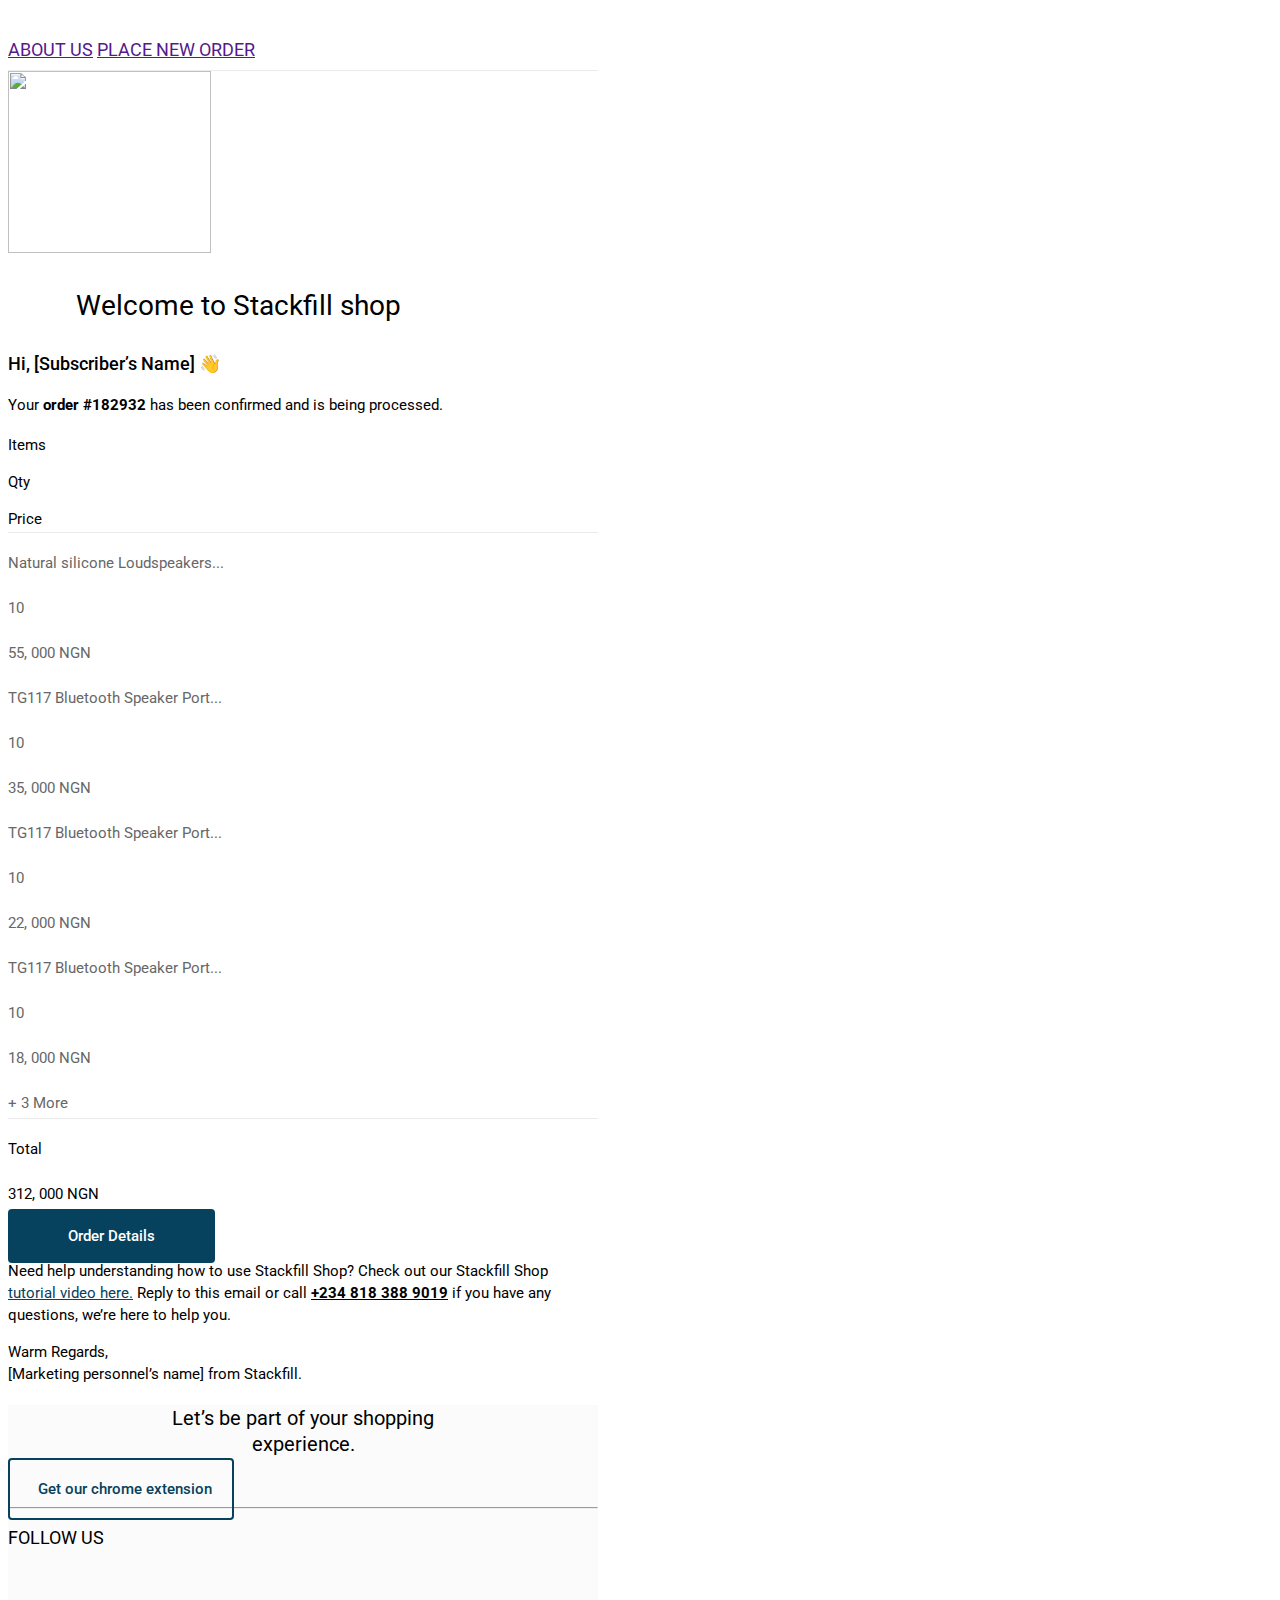
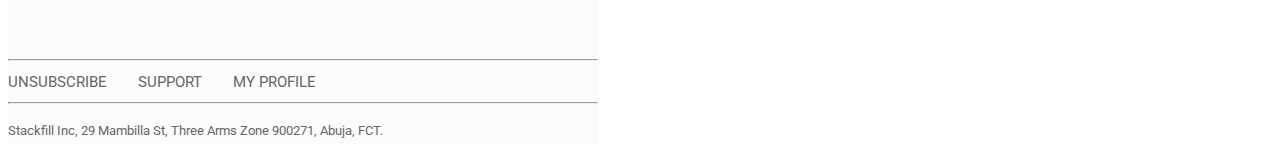
==== confirmed.html @ b5abce76 "fix: fixed spacing and size issues" ====
<!DOCTYPE html>
<html lang="en">
<head>
    <meta charset="UTF-8">
    <meta http-equiv="X-UA-Compatible" content="IE=edge">
    <meta name="viewport" content="width=device-width, initial-scale=1.0">
    <title>Checkout</title>
    <!-- CSS only -->
    <link href="https://cdn.jsdelivr.net/npm/bootstrap@5.0.0-beta1/dist/css/bootstrap.min.css" rel="stylesheet" integrity="sha384-giJF6kkoqNQ00vy+HMDP7azOuL0xtbfIcaT9wjKHr8RbDVddVHyTfAAsrekwKmP1" crossorigin="anonymous">
    <!-- JavaScript Bundle with Popper -->
    <link rel="stylesheet" type="text/css" href="styles.css">
    <link rel="preconnect" href="https://fonts.gstatic.com" />
    <link
        href="https://fonts.googleapis.com/css2?family=Roboto:wght@400;500;700&display=swap"
        rel="stylesheet"
    />
    <link href="https://fonts.googleapis.com/css2?family=Montserrat:wght@300;400;500;700&display=swap" rel="stylesheet">    
</head>
<body> 

<!--container-->
<div class="container limiter">
    <div class="header_row row align-content-center">
        <div class="col d-flex justify-content-start">
            <img src="images/Group 20.png" alt="">
        </div>
        <div class="col d-flex justify-content-end nav_links">
            <a href="">ABOUT US</a>
            <a href="">PLACE NEW ORDER</a>
        </div>
    </div>

    <div class="row mt-3 justify-content-center">
        <img src="images/Group 32.png" alt="" class="main_img3">
    </div>

    <div class="row mt-3 justify-content-center main_text">
        <p>Welcome to Stackfill shop</p>
    </div>

    <div class="row mt-5 kindly_ignore">
        <p class="hi_txt">Hi, [Subscriber’s Name] 👋</p>
        <p class="thrill_p">Your <b> order #182932 </b>has been confirmed and is being processed.</p>
    </div>    

    <div class="confirmed_tbl">
        <div class="row confirmed_th mb-3">
            <div class="col-6"><p>Items</p></div>
            <div class="col-3"><p>Qty</p></div>
            <div class="col-3"><p>Price</p></div>
        </div>

        <div class="row confirmed_tr">
            <div class="col-6"><p>Natural silicone Loudspeakers...</p></div>
            <div class="col-3"><p>10</p></div>
            <div class="col-3"><p>55, 000 NGN</p></div>
        </div>
        
        <div class="row confirmed_tr">
            <div class="col-6"><p>TG117 Bluetooth Speaker Port...</p></div>
            <div class="col-3"><p>10</p></div>
            <div class="col-3"><p>35, 000 NGN</p></div>
        </div>
        
        <div class="row confirmed_tr">
            <div class="col-6"><p>TG117 Bluetooth Speaker Port...</p></div>
            <div class="col-3"><p>10</p></div>
            <div class="col-3"><p>22, 000 NGN</p></div>
        </div>
       
        <div class="row confirmed_tr">
            <div class="col-6"><p>TG117 Bluetooth Speaker Port...</p></div>
            <div class="col-3"><p>10</p></div>
            <div class="col-3"><p>18, 000 NGN</p></div>
        </div> 
        
        <div class="row confirmed_tr last_tr">
            <div class="col-6"><a>+ 3 More</a></div>
        </div>

        <div class="row mb-5 mt-3 total_row">
            <div class="col-6"></div>
            <div class="col-3"><p>Total</p></div>
            <div class="col-3"><p>312, 000 NGN</p></div>
        </div>        
    </div>

    <div class="row mt-3 justify-content-start">
        <div><a href="" class="reset_btn">Order Details</a></div>
    </div>  
    
    <div class="row mt-5 kindly_ignore">
        <p>Need help understanding how to use Stackfill Shop? Check out our Stackfill Shop <a href="" style="color: #06415D;">tutorial video here.</a> Reply to this email or call <a href="" style="color: black;"><b>+234 818 388 9019</b></a> if you have any questions, we’re here to help you.</p>
        <p>Warm Regards, <br>
            [Marketing personnel’s name] from Stackfill.</p>
    </div>
    
    <div class="exp_row">
    <div class="row my-4 justify-content-center align">
        <p class="ship_exp my-5">Let’s be part of your shopping <br>
            experience.</p>
        <div><a href="" class="ext_btn"><img src="images/Vector.png" alt="" class="ext_btn_img">Get our chrome extension</a></div>
    </div> <hr>
    
    <div class="row mt-2 mb-4 justify-content-center align">
        <p class="follow">FOLLOW US</p>
        <div class="col-6 row">
            <div class="col"><img src="images/Instagram.png" alt=""></div>
            <div class="col"><img src="images/Youtube.png" alt=""></div>
            <div class="col"><img src="images/Twitter.png" alt=""></div>
            <div class="col"><img src="images/facebook.png" alt=""></div>
        </div>
    </div> <hr>
    
    <div class="row mt-2 justify-content-center align">
        <div class="nav_footer">
        <a href="" class="nav_footer_txt">Unsubscribe</a>
        <img src="images/Ellipse 4.png" alt="" class="txt_dot" width="3px" height="3px">
        <a href="" class="nav_footer_txt">support</a>
        <img src="images/Ellipse 4.png" alt="" class="txt_dot" width="3px" height="3px">
        <a href="" class="nav_footer_txt">My Profile</a>
        </div>
    </div> <hr>

    <div class="row mt-2 justify-content-center align">
        <p class="bottom_txt">Stackfill Inc, 29 Mambilla St,
            Three Arms Zone 900271,
             Abuja, FCT.</p>
    </div>    
    

    </div>
    
</div>

<script src="https://cdn.jsdelivr.net/npm/bootstrap@5.0.0-beta1/dist/js/bootstrap.bundle.min.js" integrity="sha384-ygbV9kiqUc6oa4msXn9868pTtWMgiQaeYH7/t7LECLbyPA2x65Kgf80OJFdroafW" crossorigin="anonymous"></script>
    
</body>
</html>
---- styles.css ----
body
{
    font-size: 18px;
    scroll-behavior: smooth;
    color: #000;
    font-family: 'Roboto', sans-serif;
}

.limiter {
    max-width: 590px;    
}

.nav_link {
    font-family: Roboto, 'sans-serif';
    font-weight: 400;
    font-size: 12px;
    line-height: 12px;
    text-transform: uppercase;
    color: #676767;
    padding: 15px 0 0 20px;
    text-decoration: none;
}

.nav_link:hover,
.nav_link:active {
    color: #676767;
    text-decoration: underline;
}

.header_row {
    border-bottom: 1px solid #EBEBEB;
    padding: 10px 0;
}

.main_img
{
    width: 194px;
    height: 182.22px;   
    justify-content: end; 
}

.main_text {
    font-size: 28px;
    line-height: 41px;
    text-align: center;
    color: #000000;
    max-width: 460px;
}

.reset_btn {
    font-weight: 500;
    font-size: 15px;
    line-height: 18px;
    padding: 18px 60px;
    background-color: #06415D;
    color: #FFFFFF;
    border-radius: 4px;
    text-decoration: none;
    transition: all 0.2s;
}

.reset_btn:hover,
.reset_btn:active {
    background-color: #155878;
    color: #FFFFFF;
}

.email-text {
    font-size: 15px;
    line-height: 22.5px;
    max-width: 80%;
    margin-left: 10%;
}

.footer-separator {
    display: inline-block;
    border-bottom: 1px solid #EBEBEB;
}

.kindly_ignore
{
    font-size: 15px;
    line-height: 22px;    
}

.ship_exp
{
    font-size: 20px;
    line-height: 26px;
    text-align: center;
    color: #000000; 
    font-weight: 400;   
}

.ext_btn
{
    font-weight: 500;
    font-size: 15px;
    line-height: 18px;
    padding: 20px;
    color: #06415D;
    border-radius: 4px; 
    border: 2px solid #06415D;
    text-decoration: none;   
}

.exp_row
{
    background: #FBFBFB;    
}

.nav_footer_txt
{
    font-size: 15px;
    line-height: 22px;
    text-transform: uppercase;
    color: #676767;
    text-decoration: none;   
    padding-right: 10px; 
}

.txt_dot
{
    margin-right: 10px;    
}

.bottom_txt
{
    font-size: 13px;
    line-height: 27px;
    color: #676767;    
}

.ext_btn_img
{
    padding-right: 0.5rem;
}

hr
{
    color: #EBEBEB;    
}

/*--mobile--*/
@media (max-width: 978px) { 
    .main_text
    {
        font-size: 20px;   
    }
}    



/*--Welcome Page--*/
.hi_txt
{
    font-size: 18px;
    font-weight: 500;
    line-height: 19px;
    color: #000000;    
}

.thrill_p
{
    font-size: 15px;
    line-height: 28px;
    color: #000000;    
}

.bullet_img
{
margin-left: -1.5rem;
margin-right: -1.5rem;    
}

.bullet_items
{
    font-size: 15px;
    line-height: 22px;
    color: #3A3A3A;    
}

/*--mobile--*/
@media (max-width: 978px) { 

    .bullet_img {
        margin-left: 0rem; 
        margin-right: 0rem;
    }
}    


/*--Confirmed Page--*/
.confirmed_th
{
    font-size: 15px;
    line-height: 22px;
    color: #000000;   
    border-bottom: 0.5px solid #EBEBEB;
}

.confirmed_th p
{
margin-bottom: 0.1rem;    
}

.confirmed_tr
{
    font-size: 15px;
    line-height: 30px;
    color: #676767;    
}

.last_tr
{
    border-bottom: 0.5px solid #EBEBEB;   
}

.total_row {
    font-size: 15px;
    line-height: 30px;
}

.main_img3
{
    width: 203px;
    height: 182px;    
}

/*--Created Page--*/
.created_row
{
    font-weight: 500;
    font-size: 15px;
    line-height: 28px;
    color: #000000;    
}

.created_hd
{
    font-size: 15px;
    line-height: 22px;
    text-transform: uppercase;
    color: #676767;    
}


/*--Curation--*/
.desc_col
{
    width: 142px;
    height: 118px;
    left: 0px;
    top: 0px;
    
    background: #F6F6F6;
    border-radius: 8px;    
}

.lrg_img
{
    padding-top: 15px;
    padding-left: 20px;
}

.descr_title
{
    font-weight: 300;
    font-size: 15px;
    line-height: 22px;
    margin-top: 10px;
    color: #000000;    
}

.descr_price
{
    font-weight: 700;
    font-size: 20px;
    line-height: 30px;
    color: #000000;    
}

.ngn
{
    font-weight: 400;
    font-size: 15px;
}


/*--Ratings--*/
.rate_no
{
    font-size: 25px;
    line-height: 29px;
    color: #9E9E9E;   
    border: 2px solid #9E9E9E;
    border-radius: 4px; 
    padding: 10px;
    padding-left: 15px;
    padding-right: 15px;
    display: inline-block;
}

.rate_descr
{
    font-size: 12px;
    line-height: 16px;
    color: #000000;    
    padding-top: 5px;
}

/*-Delivery-*/
.dot
{
    height: 38px;
    width: 38px;
    border-radius: 50%;
    display: inline-block;
    border: 1.5px solid #06415D;
    margin-left: 25px;

}

.delivery_btn
{
    font-weight: 500;
    font-size: 15px;
    line-height: 18px;
    padding: 20px;
    padding-left: 90px;
    padding-right: 90px;
    background-color: #06415D;
    color: #FFFFFF;
    border-radius: 4px;
    text-decoration: none;     
}

.track_btn
{
    font-weight: 500;
    font-size: 15px;
    line-height: 18px;
    padding: 20px;
    padding-left: 30px;
    padding-right: 30px;
    background-color: #F6F6F6;
    color: #676767;
    border-radius: 4px;
    text-decoration: none;     
}

.prog_date
{
    font-size: 13px;
    line-height: 15px;
    color: #676767;    
}

.prog_level
{
    font-size: 15px;
    line-height: 30px;
    padding-left: 10px;    
}

.blue_dot
{
    background: #06415D;    
}

.tick_img
{
padding-left: 8px;
padding-top: 3px;    
}

.prog_line
{
border: 1.5px solid #676767;   
}

.prog_line {
    width: 76%;
    height: 2px;
    position: absolute;
    background-color: #676767;
    top: 35px;
    left: 48%;
    z-index: -1;
  }

  /*--mobile--*/
@media (max-width: 978px) { 

    .delivery_div{
        justify-content: inherit !important;
        padding-bottom: 10px;
    }

    .prog_row
    {
        margin-left: 0px !important;
        margin-right: 0px !important;
    }

    .prog_line
    {
        left: 52% !important;
    }

    .prog_date
    {
        font-size: 12px;
    }
}
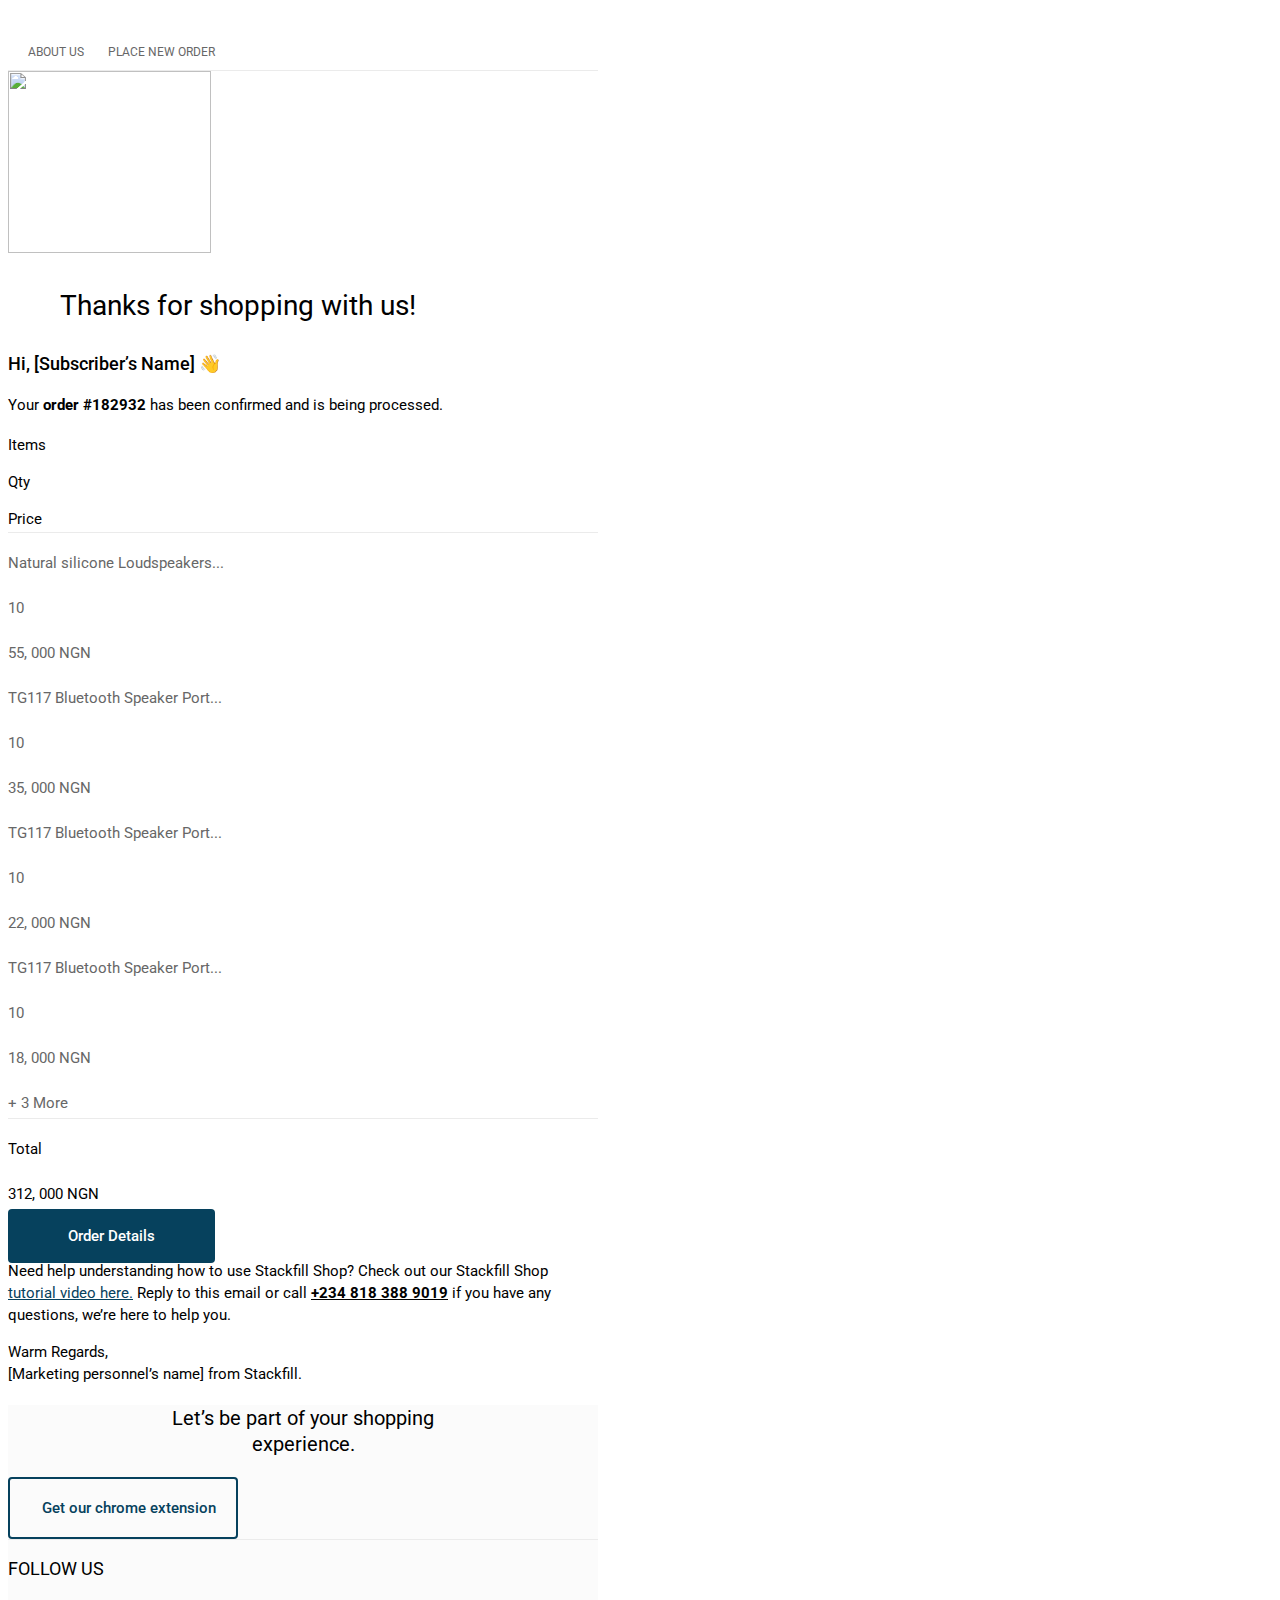
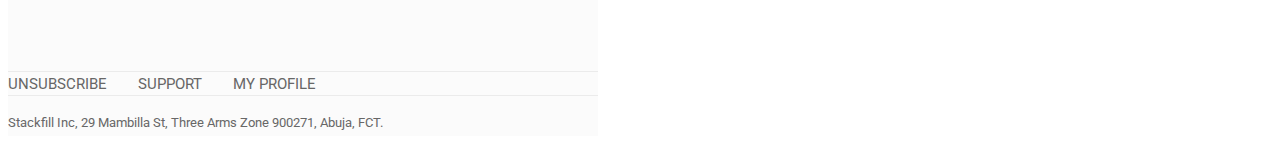
==== commit df06b058: "Review edits" ====
--- a/confirmed.html
+++ b/confirmed.html
@@ -24,26 +24,28 @@
         <div class="col d-flex justify-content-start">
             <img src="images/Group 20.png" alt="">
         </div>
-        <div class="col d-flex justify-content-end nav_links">
-            <a href="">ABOUT US</a>
-            <a href="">PLACE NEW ORDER</a>
+        <div class="col d-flex justify-content-end">
+            <a href="" class="nav_link">ABOUT US</a>
+            <a href="" class="nav_link">PLACE NEW ORDER</a>
         </div>
     </div>
 
     <div class="row mt-3 justify-content-center">
-        <img src="images/Group 32.png" alt="" class="main_img3">
-    </div>
+        <div class="col-12 d-flex justify-content-center">
+            <img src="images/Group 32.png" alt="" class="main_img3">
+        </div>
 
-    <div class="row mt-3 justify-content-center main_text">
-        <p>Welcome to Stackfill shop</p>
-    </div>
+        <div class="col-12 mt-3 justify-content-center main_text">
+            <p>Thanks for shopping with us!</p>
+        </div>
 
-    <div class="row mt-5 kindly_ignore">
-        <p class="hi_txt">Hi, [Subscriber’s Name] 👋</p>
-        <p class="thrill_p">Your <b> order #182932 </b>has been confirmed and is being processed.</p>
-    </div>    
+        <div class="col-12 mt-4 kindly_ignore">
+            <p class="hi_txt">Hi, [Subscriber’s Name] 👋</p>
+            <p class="thrill_p pt-2">Your <b> order #182932 </b>has been confirmed and is being processed.</p>
+        </div> 
+    </div>   
 
-    <div class="confirmed_tbl">
+    <div class="confirmed_tbl mt-4">
         <div class="row confirmed_th mb-3">
             <div class="col-6"><p>Items</p></div>
             <div class="col-3"><p>Qty</p></div>
@@ -95,39 +97,43 @@
             [Marketing personnel’s name] from Stackfill.</p>
     </div>
     
-    <div class="exp_row">
-    <div class="row my-4 justify-content-center align">
-        <p class="ship_exp my-5">Let’s be part of your shopping <br>
-            experience.</p>
-        <div><a href="" class="ext_btn"><img src="images/Vector.png" alt="" class="ext_btn_img">Get our chrome extension</a></div>
-    </div> <hr>
-    
-    <div class="row mt-2 mb-4 justify-content-center align">
-        <p class="follow">FOLLOW US</p>
-        <div class="col-6 row">
-            <div class="col"><img src="images/Instagram.png" alt=""></div>
-            <div class="col"><img src="images/Youtube.png" alt=""></div>
-            <div class="col"><img src="images/Twitter.png" alt=""></div>
-            <div class="col"><img src="images/facebook.png" alt=""></div>
+    <div class="row exp_row mt-5 px-3">
+        <div class="col-12 text-center justify-content-center mt-4 pb-4 footer_bd">
+            <p class="ship_exp mb-3">
+                Let’s be part of your shopping <br> experience.
+            </p>
+            <a href="" class="ext_btn mb-1 footer-separator">
+                <img src="images/Vector.png" alt="" class="ext_btn_img">
+                Get our chrome extension
+            </a>
         </div>
-    </div> <hr>
-    
-    <div class="row mt-2 justify-content-center align">
-        <div class="nav_footer">
-        <a href="" class="nav_footer_txt">Unsubscribe</a>
-        <img src="images/Ellipse 4.png" alt="" class="txt_dot" width="3px" height="3px">
-        <a href="" class="nav_footer_txt">support</a>
-        <img src="images/Ellipse 4.png" alt="" class="txt_dot" width="3px" height="3px">
-        <a href="" class="nav_footer_txt">My Profile</a>
+
+        <div class="col-12 text-center pb-3 pt-3 justify-content-center footer_bd">
+            <p class="follow">FOLLOW US</p>
+            <div class="row d-flex justify-content-center">
+                <div class="col-1 mx-1"><img src="images/Instagram.png" alt=""></div>
+                <div class="col-1 mx-1"><img src="images/Youtube.png" alt=""></div>
+                <div class="col-1 mx-1"><img src="images/Twitter.png" alt=""></div>
+                <div class="col-1 mx-1"><img src="images/facebook.png" alt=""></div>
+            </div>
         </div>
-    </div> <hr>
 
-    <div class="row mt-2 justify-content-center align">
-        <p class="bottom_txt">Stackfill Inc, 29 Mambilla St,
-            Three Arms Zone 900271,
-             Abuja, FCT.</p>
-    </div>    
-    
+        <div class="col-12 py-2 justify-content-center text-center footer_bd">
+            <div class="nav_footer">
+                <a href="" class="nav_footer_txt">Unsubscribe</a>
+                <img src="images/Ellipse 4.png" alt="" class="txt_dot" width="3px" height="3px">
+                <a href="" class="nav_footer_txt">support</a>
+                <img src="images/Ellipse 4.png" alt="" class="txt_dot" width="3px" height="3px">
+                <a href="" class="nav_footer_txt">My Profile</a>
+            </div>
+        </div>
+
+        <div class="col-12 mt-2 justify-content-center text-center">
+            <p class="bottom_txt">Stackfill Inc, 29 Mambilla St,
+                Three Arms Zone 900271,
+                Abuja, FCT.
+            </p>
+        </div>
 
     </div>
     
--- a/styles.css
+++ b/styles.css
@@ -65,6 +65,14 @@
     color: #FFFFFF;
 }
 
+.footer_bd{
+    border-bottom: 0.5px solid #EBEBEB;
+}
+
+.follow{
+    margin-bottom: 0.5rem;
+}
+
 .email-text {
     font-size: 15px;
     line-height: 22.5px;
@@ -101,7 +109,14 @@
     color: #06415D;
     border-radius: 4px; 
     border: 2px solid #06415D;
-    text-decoration: none;   
+    text-decoration: none; 
+    transition: all 0.2s;  
+}
+
+.ext_btn:hover,
+.ext_btn:active {
+    color: #06415D;
+    background-color: #fefefe;
 }
 
 .exp_row
@@ -225,6 +240,10 @@
 {
     width: 203px;
     height: 182px;    
+}
+
+.main_img4{
+    width: 152px;
 }
 
 /*--Created Page--*/
@@ -332,7 +351,14 @@
     background-color: #06415D;
     color: #FFFFFF;
     border-radius: 4px;
-    text-decoration: none;     
+    text-decoration: none;
+    transition: all 0.3s;     
+}
+
+.delivery_btn:hover,
+.delivery_btn:active {
+    background-color: #155878;
+    color: #FFFFFF;
 }
 
 .track_btn
@@ -346,7 +372,14 @@
     background-color: #F6F6F6;
     color: #676767;
     border-radius: 4px;
-    text-decoration: none;     
+    text-decoration: none;  
+    transition: all 0.3s;   
+}
+
+.track_btn:hover,
+.track_btn:active {
+    color: #676767;
+    background-color: #fefefe;
 }
 
 .prog_date
@@ -370,8 +403,17 @@
 
 .tick_img
 {
-padding-left: 8px;
-padding-top: 3px;    
+    padding-left: 0.6rem;
+    padding-top: 0.3rem    
+}
+
+.descr_titled{
+    margin-bottom: 3px;
+    font-weight: 300;
+    font-size: 15px;
+    line-height: 22px;
+    margin-top: 10px;
+    color: #000000;
 }
 
 .prog_line
